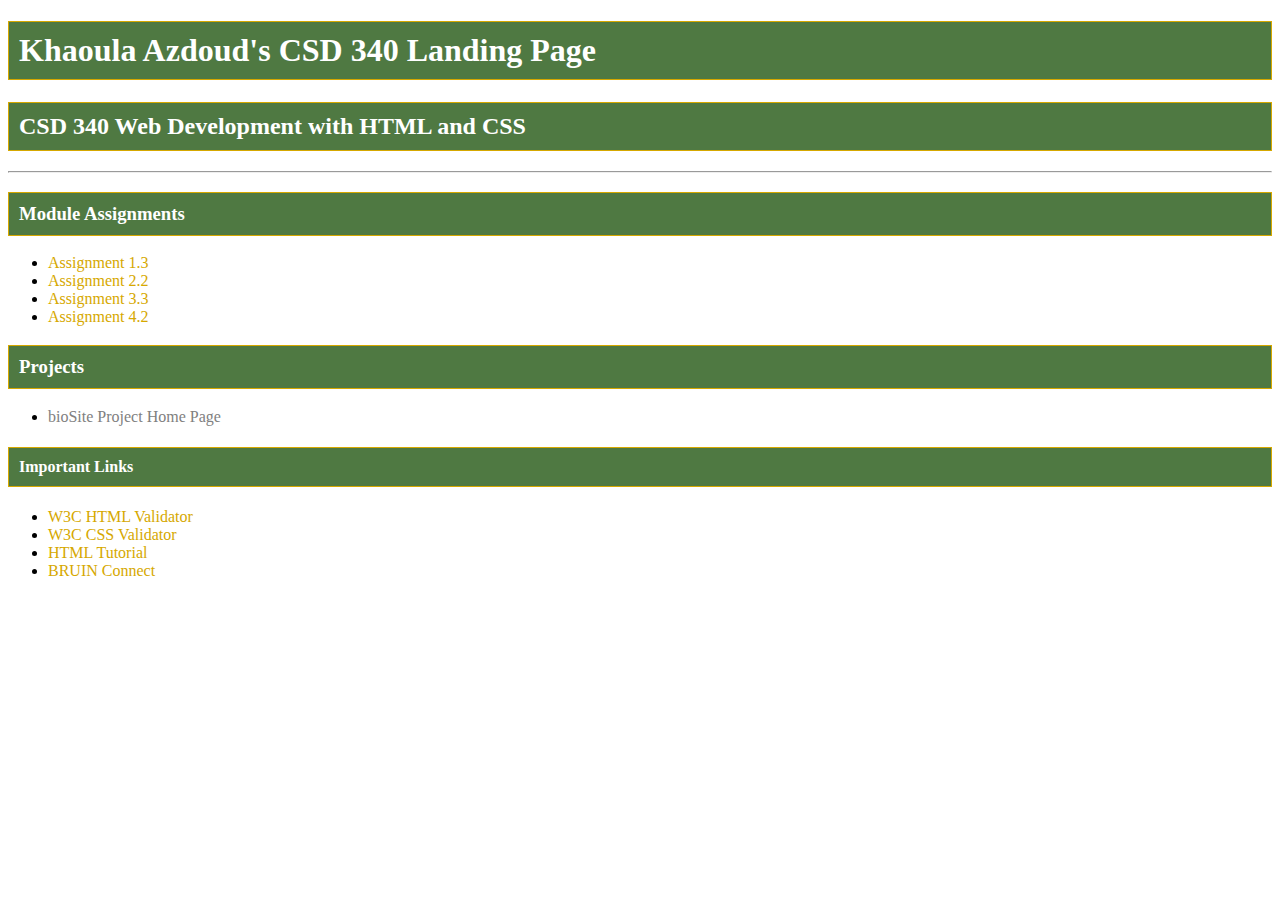
==== index.html @ 1e5cd84a "Module 4" ====
<!-- Khaoula Azdoud-->
<!-- 08/19/2023-->
<!-- Assignment 3.2: GitHub Pages-->

<!DOCTYPE html>
<html lang="en">
<head>
    <title>Khaoula Azdoud CSD 340 Landing Page</title>
    <link rel="stylesheet" type="text/css" href="site.css">
</head>
<body>
    <div id=”container”>
    <h1>Khaoula Azdoud's CSD 340 Landing Page</h1>
    <h2>CSD 340 Web Development with HTML and CSS</h2>
    <hr>
    <h3><strong>Module Assignments</strong></h3>
    <ul>
        <li><a href="module-1/Azdoud_Mod1_3.html">Assignment 1.3</a></li>
        <li><a href="module-2/Azdoud_Mod2_2.html">Assignment 2.2</a></li>
        <li><a href="module-3/Azdoud_Mod3_3.html">Assignment 3.3</a></li>
        <li><a href="module-4/Azdoud_Mod4_2.html">Assignment 4.2</a></li>
    </ul>
    <h3><strong>Projects</strong></h3>
    <ul>
        <li><a href="">bioSite Project Home Page</a></li>
    </ul>
    <h4>Important <strong>Links</strong></h4>
    <ul>
        <li><a href="https://validator.w3.org/">W3C HTML Validator</a></li>
        <li><a href="http://jigsaw.w3.org/css-validator/">W3C CSS Validator</a></li>
        <li><a href="https://www.w3schools.com/html/">HTML Tutorial</a></li>
        <li><a href="https://bruinconnect.bellevue.edu/ ">BRUIN Connect</a></li>
    </ul>
    </div>
</body>
</html>
---- site.css ----
/* Khaoula Azdoud */
/* 08/19/2023 */
/* Assignment 3.2: GitHub Pages */

#container {
    margin-top: 50px;
    margin-left: 100px;
    margin-right: 100px;
}
h1, h2, h3, h4 {
    background-color: #4F7942; 
    color: white;
    border: 1px solid #D6A800;
    padding: 10px;
}
a {
    color: #D6A800; 
    text-decoration: none; 
}
a:hover {
    color: #4F7942; 
}
a:visited {
    color: gray; 
}
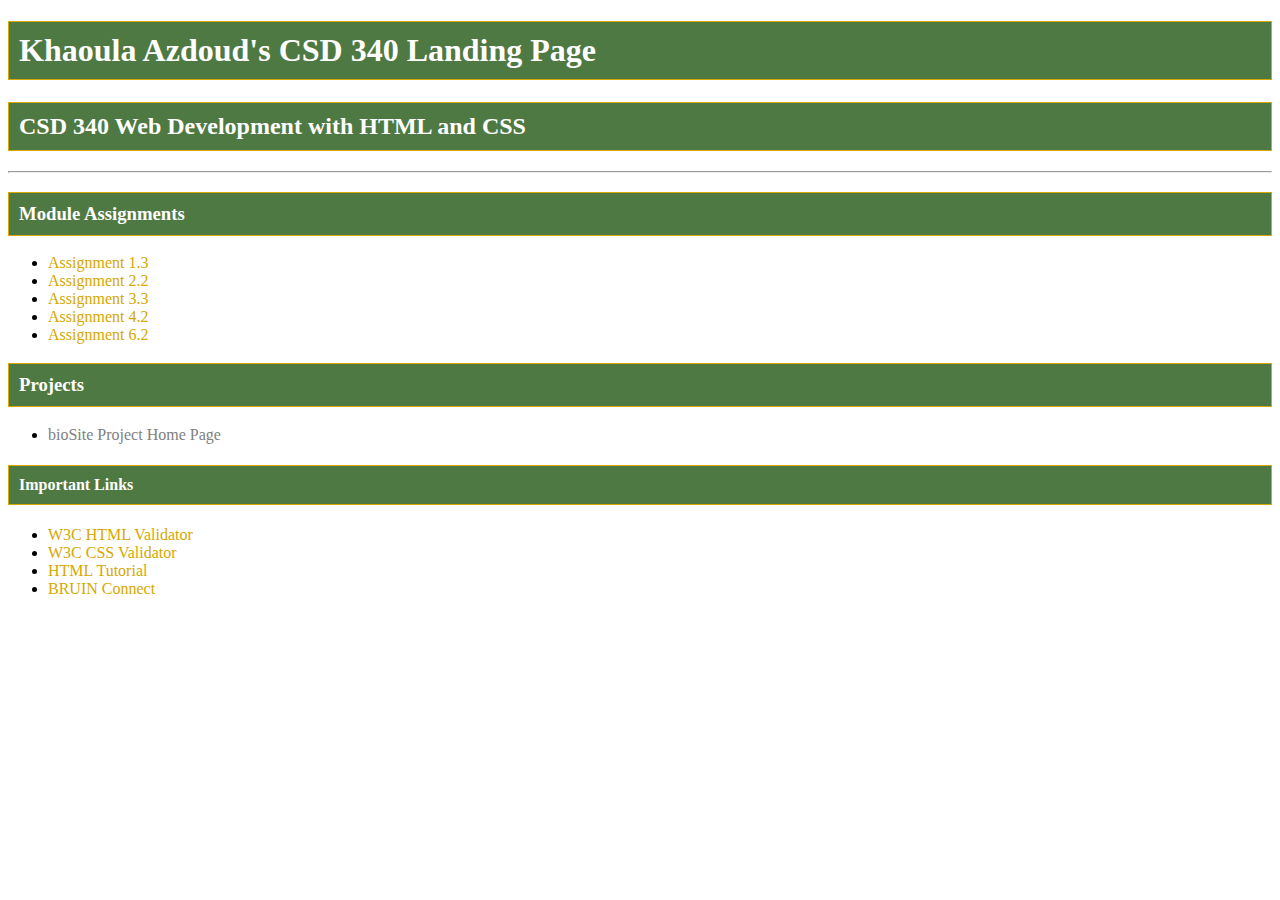
==== commit 5a8b418a: "Module 6" ====
--- a/index.html
+++ b/index.html
@@ -19,6 +19,7 @@
         <li><a href="module-2/Azdoud_Mod2_2.html">Assignment 2.2</a></li>
         <li><a href="module-3/Azdoud_Mod3_3.html">Assignment 3.3</a></li>
         <li><a href="module-4/Azdoud_Mod4_2.html">Assignment 4.2</a></li>
+        <li><a href="module-6/Azdoud_Mod6_2.html">Assignment 6.2</a></li>
     </ul>
     <h3><strong>Projects</strong></h3>
     <ul>
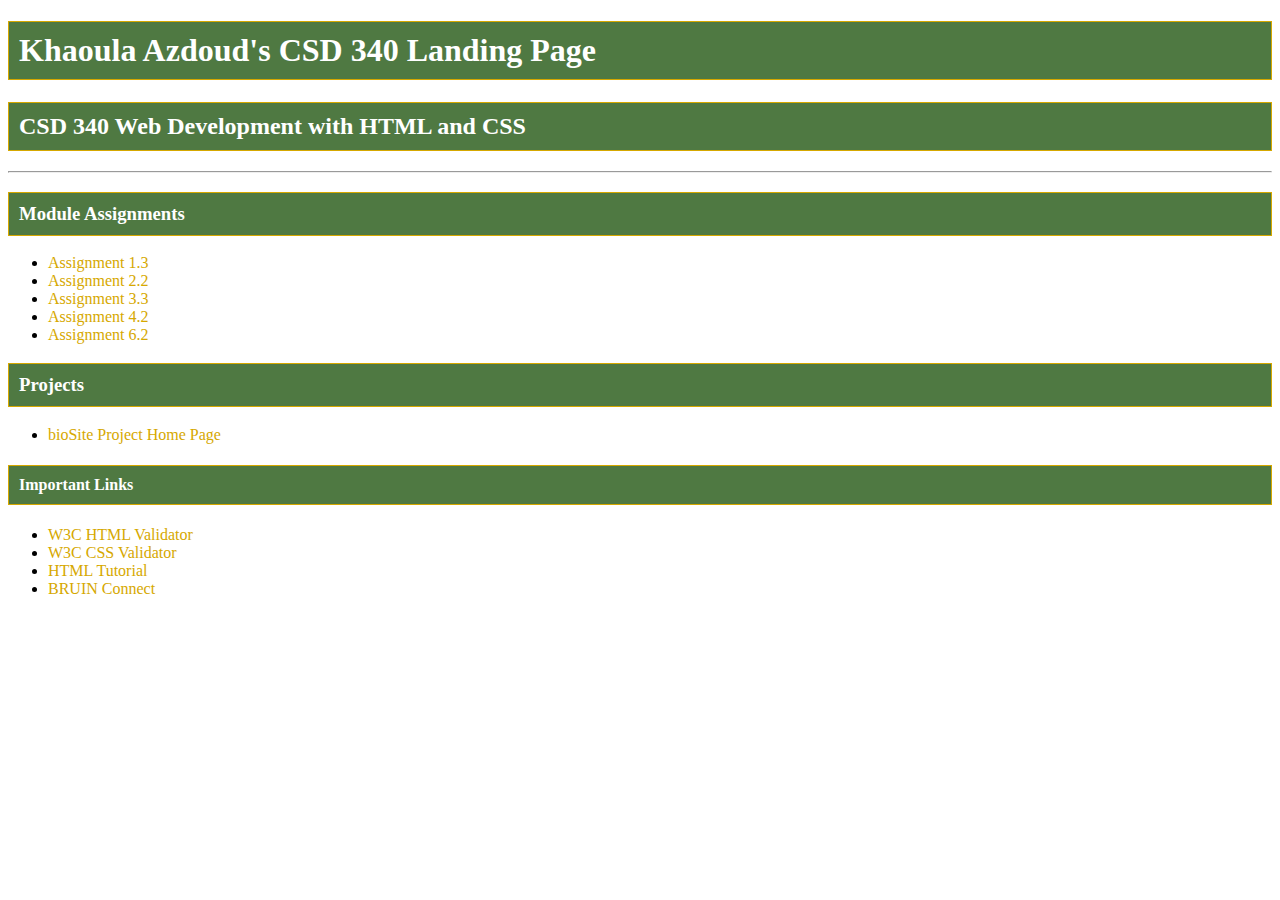
==== commit e6cd00ff: "Organisms and Templates Levels" ====
--- a/index.html
+++ b/index.html
@@ -23,7 +23,7 @@
     </ul>
     <h3><strong>Projects</strong></h3>
     <ul>
-        <li><a href="">bioSite Project Home Page</a></li>
+        <li><a href="../bioSite/index.html">bioSite Project Home Page</a></li>
     </ul>
     <h4>Important <strong>Links</strong></h4>
     <ul>
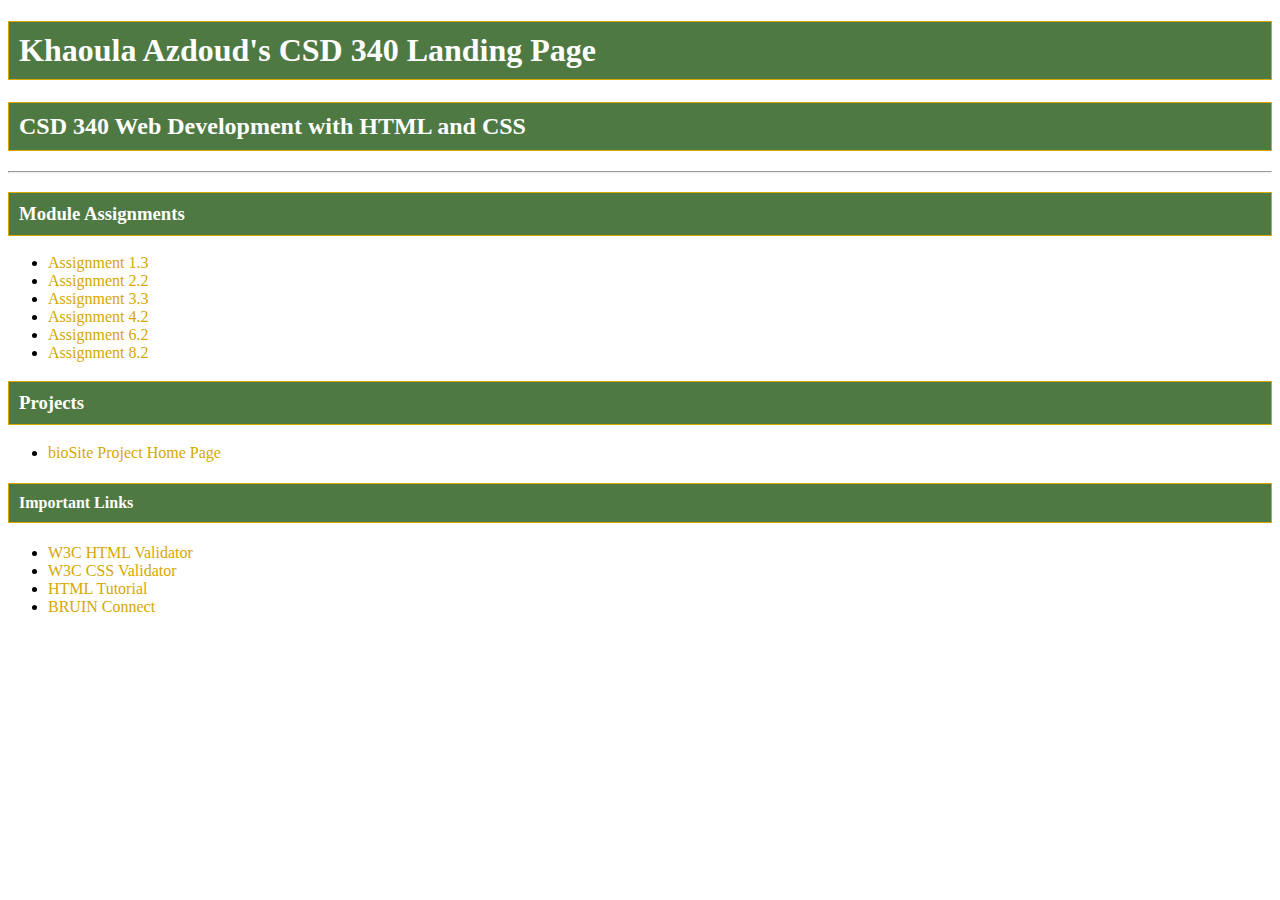
==== commit ba856226: "Module 8" ====
--- a/index.html
+++ b/index.html
@@ -20,6 +20,7 @@
         <li><a href="module-3/Azdoud_Mod3_3.html">Assignment 3.3</a></li>
         <li><a href="module-4/Azdoud_Mod4_2.html">Assignment 4.2</a></li>
         <li><a href="module-6/Azdoud_Mod6_2.html">Assignment 6.2</a></li>
+        <li><a href="module-8/Azdoud_Mod8_2.html">Assignment 8.2</a></li>
     </ul>
     <h3><strong>Projects</strong></h3>
     <ul>
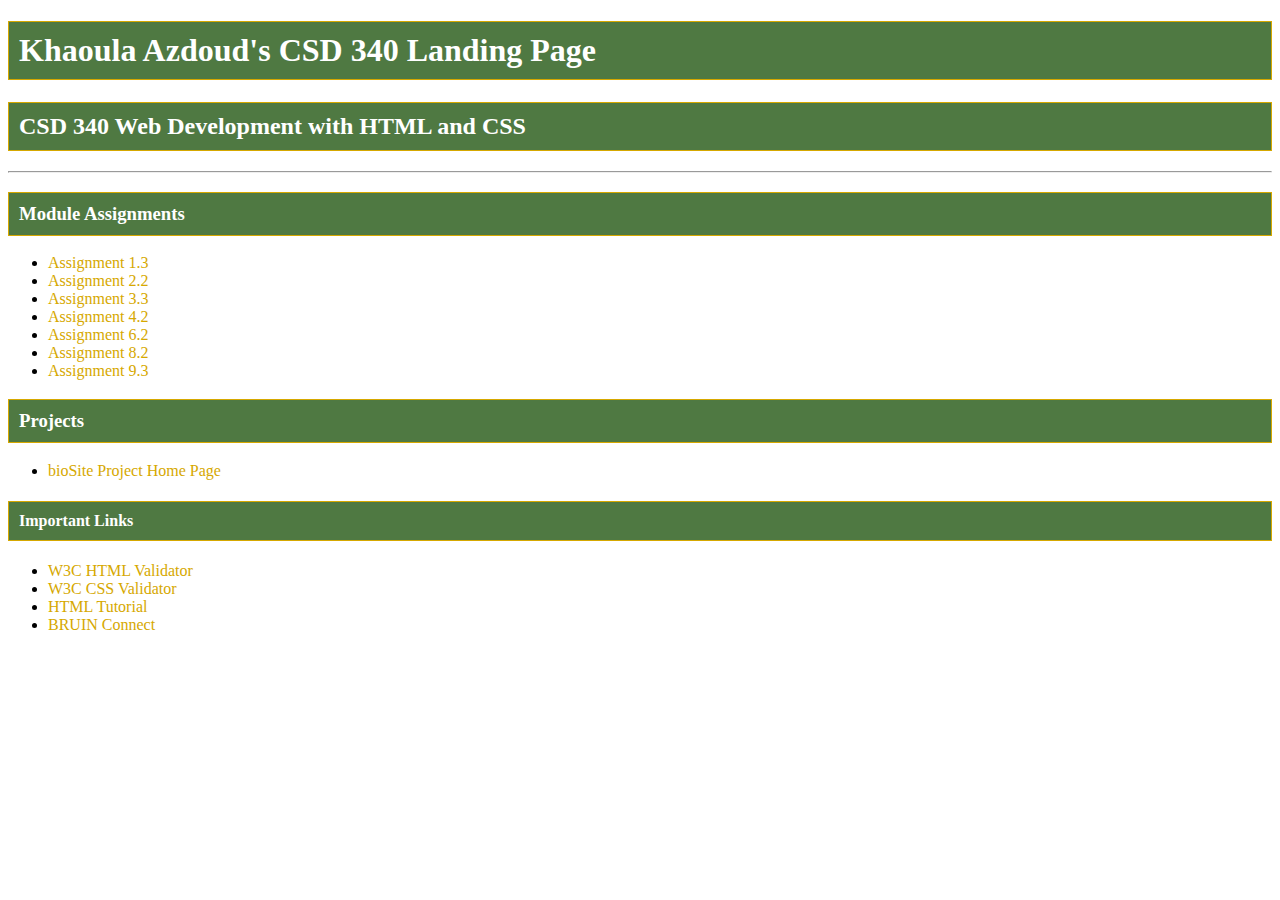
==== commit 34b5af8b: "Module 9" ====
--- a/index.html
+++ b/index.html
@@ -21,6 +21,7 @@
         <li><a href="module-4/Azdoud_Mod4_2.html">Assignment 4.2</a></li>
         <li><a href="module-6/Azdoud_Mod6_2.html">Assignment 6.2</a></li>
         <li><a href="module-8/Azdoud_Mod8_2.html">Assignment 8.2</a></li>
+        <li><a href="module-9/Azdoud_Mod9_3.html">Assignment 9.3</a></li>
     </ul>
     <h3><strong>Projects</strong></h3>
     <ul>
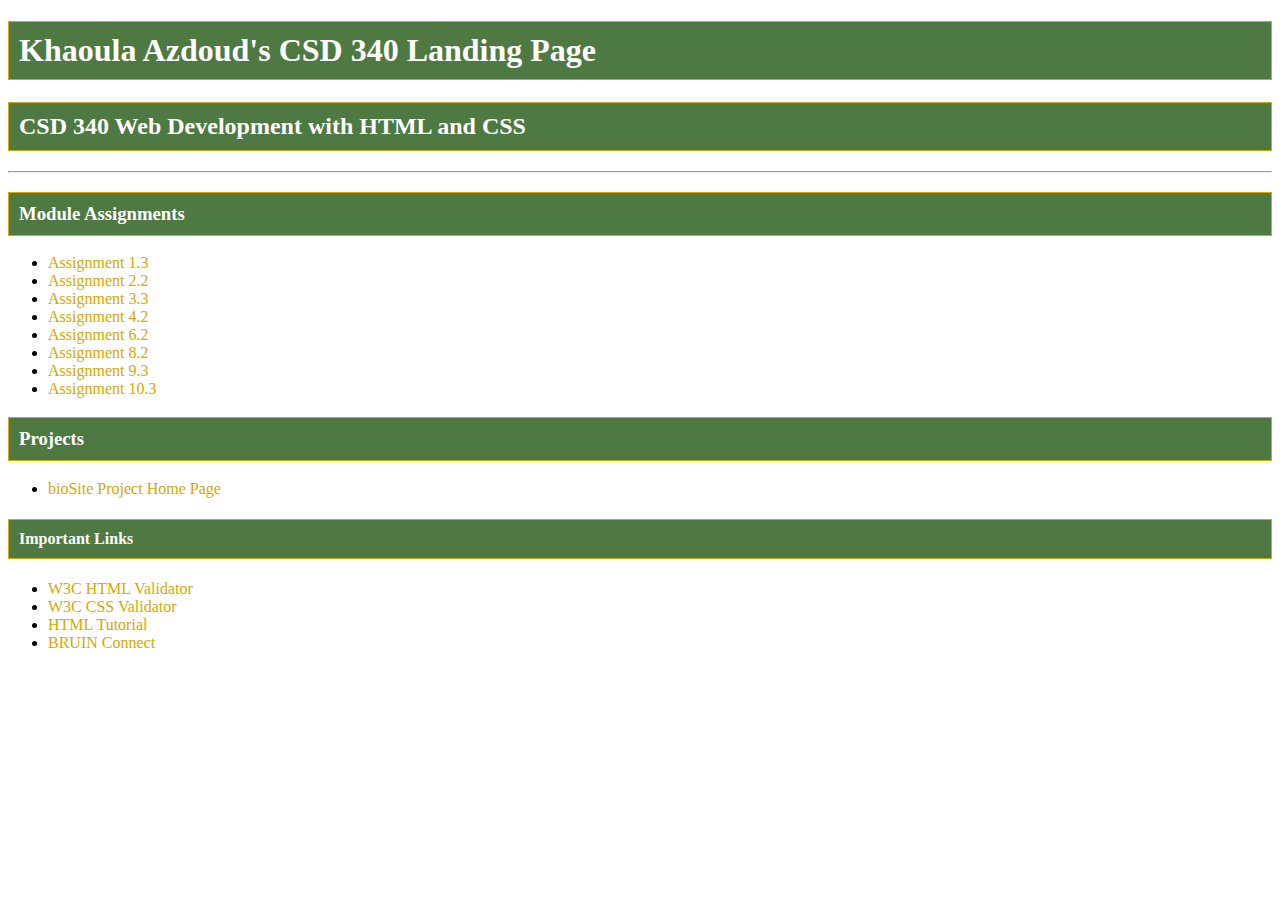
==== commit 18695ce8: "Module 10" ====
--- a/index.html
+++ b/index.html
@@ -22,6 +22,7 @@
         <li><a href="module-6/Azdoud_Mod6_2.html">Assignment 6.2</a></li>
         <li><a href="module-8/Azdoud_Mod8_2.html">Assignment 8.2</a></li>
         <li><a href="module-9/Azdoud_Mod9_3.html">Assignment 9.3</a></li>
+        <li><a href="module-10/Azdoud_Mod10_3.html">Assignment 10.3</a></li>
     </ul>
     <h3><strong>Projects</strong></h3>
     <ul>
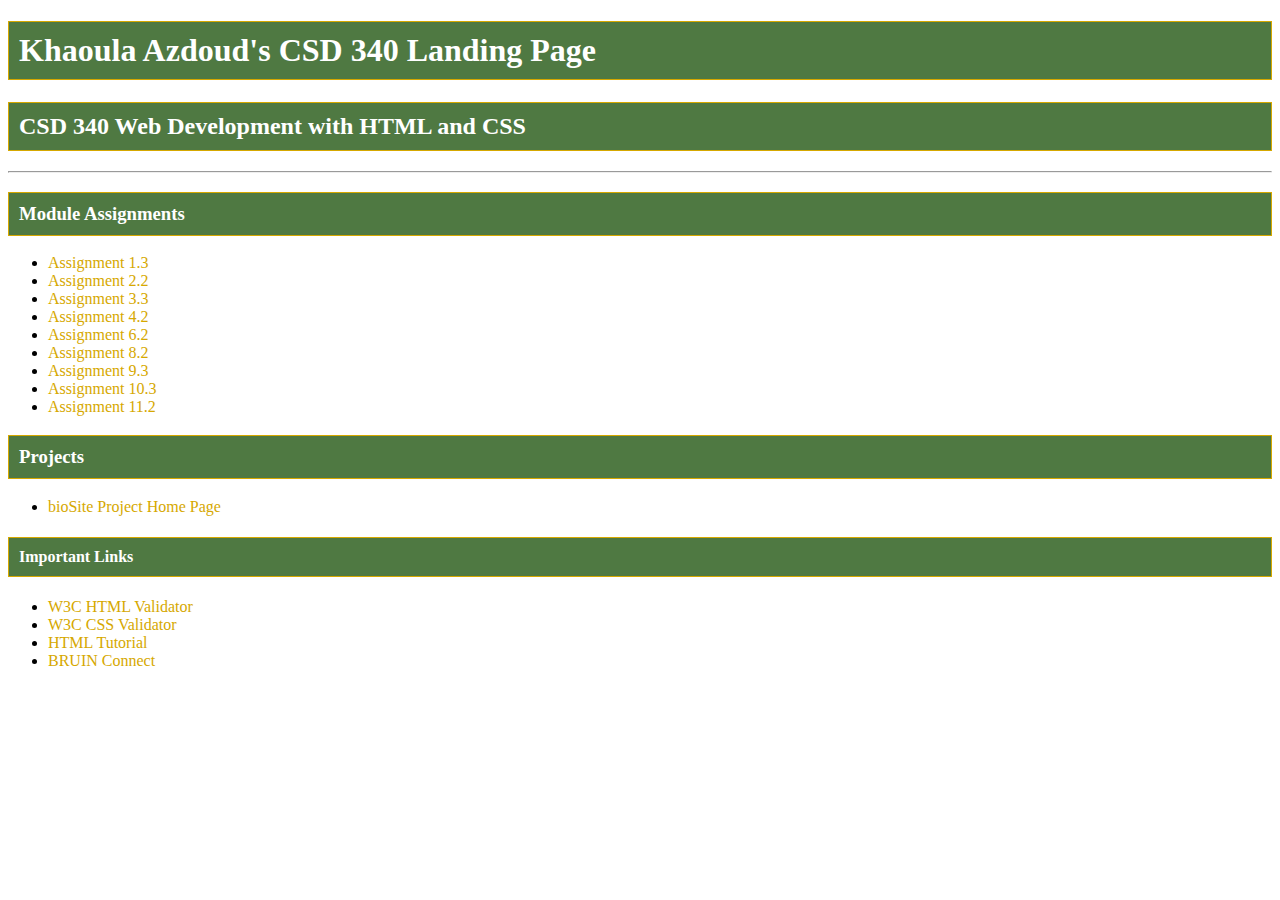
==== commit d9f4ed48: "Module 11" ====
--- a/index.html
+++ b/index.html
@@ -23,6 +23,7 @@
         <li><a href="module-8/Azdoud_Mod8_2.html">Assignment 8.2</a></li>
         <li><a href="module-9/Azdoud_Mod9_3.html">Assignment 9.3</a></li>
         <li><a href="module-10/Azdoud_Mod10_3.html">Assignment 10.3</a></li>
+        <li><a href="module-11/Azdoud_Mod11_2.html">Assignment 11.2</a></li>
     </ul>
     <h3><strong>Projects</strong></h3>
     <ul>
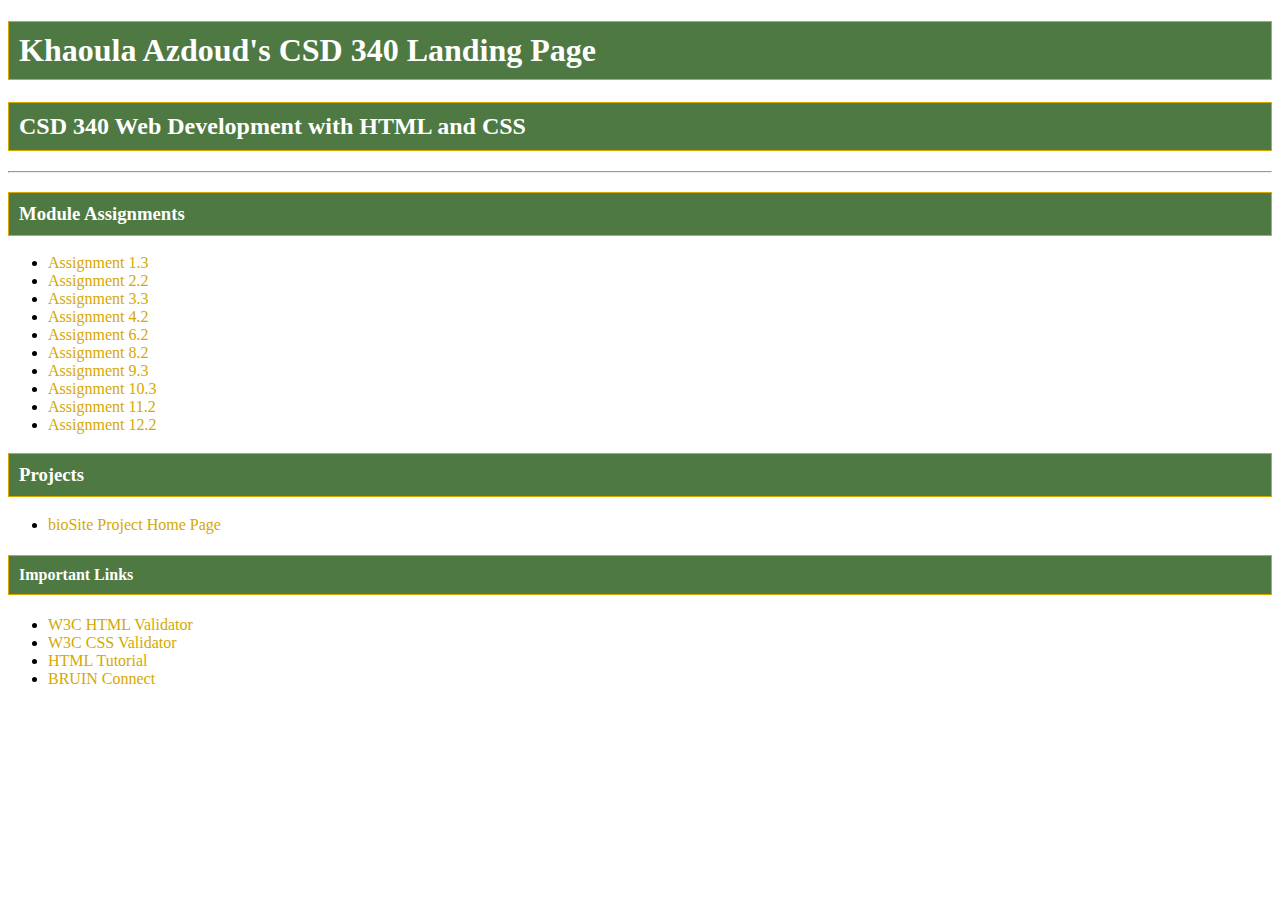
==== commit b6fea5e8: "Module 12" ====
--- a/index.html
+++ b/index.html
@@ -24,6 +24,7 @@
         <li><a href="module-9/Azdoud_Mod9_3.html">Assignment 9.3</a></li>
         <li><a href="module-10/Azdoud_Mod10_3.html">Assignment 10.3</a></li>
         <li><a href="module-11/Azdoud_Mod11_2.html">Assignment 11.2</a></li>
+        <li><a href="module-12/Azdoud_Mod12_2.html">Assignment 12.2</a></li>
     </ul>
     <h3><strong>Projects</strong></h3>
     <ul>
